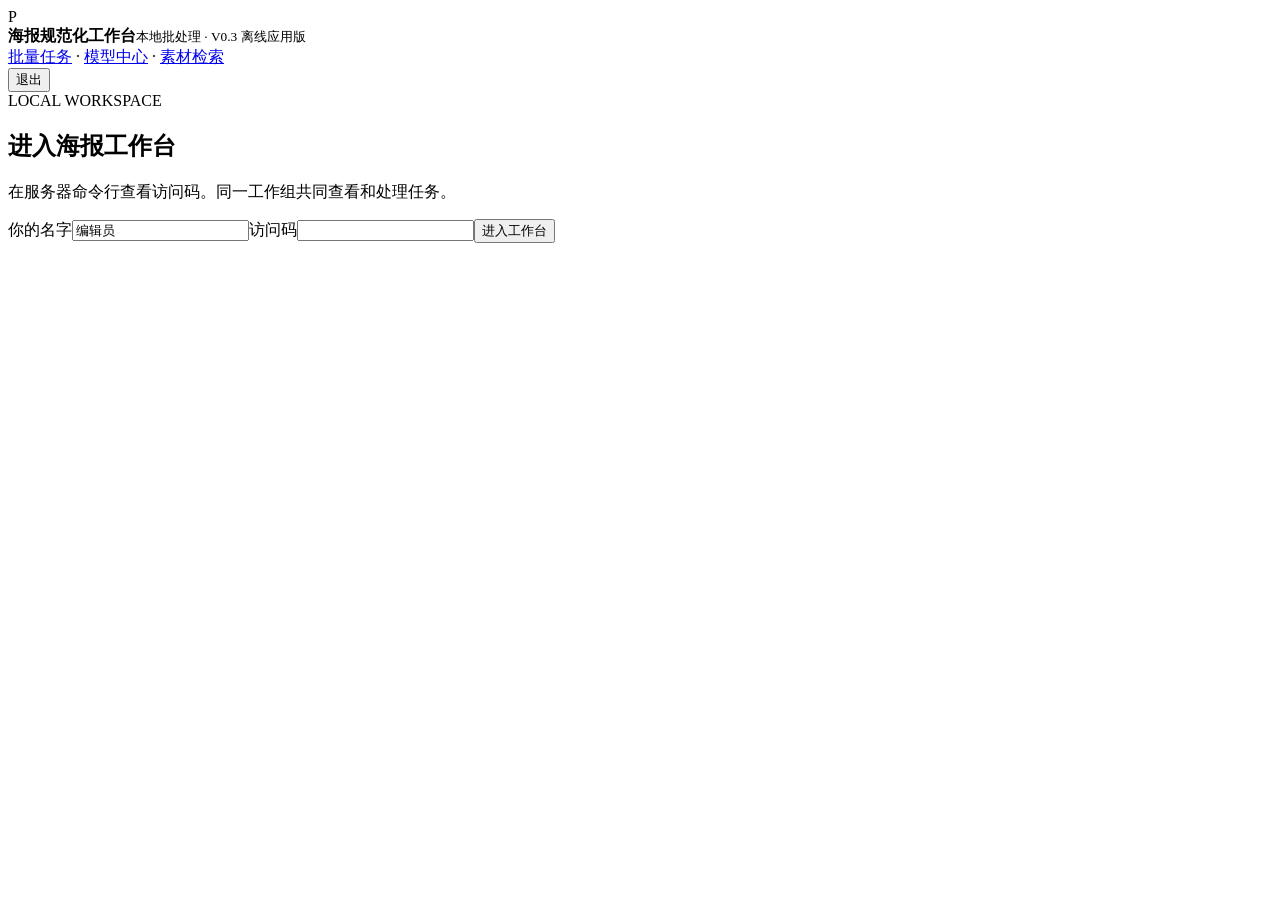
==== app/static/index.html @ 40605734 "Complete initial public V0.3 source import" ====
<!doctype html>
<html lang="zh-CN"><head><meta charset="utf-8"><meta name="viewport" content="width=device-width,initial-scale=1"><title>海报规范化工作台</title><link rel="stylesheet" href="/style.css"></head>
<body>
<header><div class="brand"><span class="mark">P</span><div><strong>海报规范化工作台</strong><small>本地批处理 · V0.3 离线应用版</small></div></div><nav><a href="/tasks.html">批量任务</a> · <a href="/models.html">模型中心</a> · <a href="/assets.html">素材检索</a></nav><span id="identity"></span><button id="logout" class="quiet">退出</button></header>
<section id="login" class="login card"><span class="eyebrow">LOCAL WORKSPACE</span><h1>进入海报工作台</h1><p>在服务器命令行查看访问码。同一工作组共同查看和处理任务。</p><label>你的名字<input id="username" value="编辑员" maxlength="40"></label><label>访问码<input id="access" type="password" autocomplete="current-password"></label><button id="signin" class="primary">进入工作台</button></section>
<main id="workspace" hidden>
<section class="topline"><div><span class="eyebrow">POSTER NORMALIZER</span><h1>保留原标题，统一成品规格。</h1><p>无模型可手工处理；文字检测与 LaMa 需在模型中心下载、校验并启用。自动结果仍需复核。</p></div><a href="/api/export" class="button" target="_blank">导出已确认结果 ZIP</a></section>
<section class="statusbar card"><div><small>计算资源</small><strong id="gpu">读取中</strong></div><div><small>剪辑软件</small><strong id="adobe">读取中</strong></div><label>GPU 调度模式<select id="gpuMode"><option value="POSTER_MAX">海报优先</option><option value="BALANCED">平衡</option><option value="ADOBE_PRIORITY">PR / ME 优先</option><option value="PAUSE_AI">暂停 GPU AI</option></select></label><span class="subtle">默认 CPU；LaMa 后端在模型中心设置。暂停 GPU 不暂停 CPU 任务。</span></section>
<section class="grid"><aside class="card sidebar"><h2>新建批次</h2><label>输出规格<select id="profile"></select></label><label class="upload">选择多张海报<input id="files" type="file" accept="image/png,image/jpeg,image/webp" multiple></label><button id="upload" class="primary">上传并创建任务</button><p class="subtle">每批最多 100 张；单图 25MB、2400 万像素以内。原图不会被覆盖。</p><hr><div class="row"><h2>任务列表</h2><button id="refresh" class="quiet">刷新</button></div><input id="search" placeholder="搜索文件名或批次"><select id="filter"><option value="">全部状态</option><option value="MANUAL">待编辑</option><option value="QUEUED">排队</option><option value="RUNNING">处理中</option><option value="REVIEW">待复核</option><option value="COMPLETED">已确认</option><option value="FAILED">失败</option><option value="INTERRUPTED">已中断</option></select><p id="count" class="subtle"></p><div id="jobs"></div><button id="more" class="quiet">加载更多</button></aside>
<section class="card editor"><div id="empty"><div class="emptyicon">＋</div><h2>从一张海报开始</h2><p>上传后选择任务，框选原标题，再提取标题或上传透明 Logo。</p><ol><li>红色是需要修补的区域</li><li>绿色是用于搬移的标题像素</li><li>拖动右侧 Logo，提交后检查并确认结果</li></ol></div>
<div id="editing" hidden><div class="row"><div><h2 id="jobName"></h2><p id="jobInfo" class="subtle"></p></div><span id="jobStatus" class="badge"></span></div>
<div class="notice" id="jobError" hidden></div>
<div class="controls"><label>修补引擎<select id="inpaintEngine"><option value="opencv">OpenCV · 无需模型</option><option value="lama">LaMa ONNX · 需要模型</option></select></label><button id="detectTitle">检测文字候选</button><select id="titleCandidates"><option value="">先检测，再选择候选区域</option></select><span class="subtle">检测仅辅助选区，不代表已识别原标题或完成抠图。</span></div>
<div class="tools"><label>编辑工具<select id="tool"><option value="rect">框选原标题（建立修补区域）</option><option value="repair">画笔 · 添加修补区域</option><option value="repairErase">橡皮 · 擦除修补区域</option><option value="extract">画笔 · 添加标题像素</option><option value="extractErase">橡皮 · 擦除标题像素</option></select></label><label>笔刷 <input id="brush" type="range" min="2" max="100" value="20"></label><button id="clear" class="quiet">清空蒙版</button></div>
<div class="canvases"><div><h3>01 · 原图与选区</h3><canvas id="source"></canvas><p class="subtle">框选后用下方亮/暗提取辅助分离文字。它不是 AI 抠图，复杂背景请修正蒙版或上传透明 Logo。</p></div><div><h3>02 · 排版预览</h3><canvas id="composition"></canvas><p class="subtle">可拖动标题；虚线为安全区域。未修补前预览仍显示原标题。</p></div></div>
<div class="controls"><label>标题类型<select id="tone"><option value="light">亮字</option><option value="dark">暗字</option></select></label><label>阈值<input id="threshold" type="number" min="0" max="255" value="170"></label><button id="extract">从选区辅助提取标题</button><label class="button">上传透明 Logo<input id="logoFile" type="file" accept="image/png,image/webp" hidden></label><label>标题宽度<input id="logoWidth" type="range" min="1" max="528" value="180"></label><button id="autoPosition" class="quiet">恢复默认位置</button></div>
<div class="row bottom"><div><button id="submit" class="primary">提交局部修补与排版</button><button id="retry">重试上次参数</button><button id="approve">我已检查，确认结果</button></div><a id="download" target="_blank">查看当前成品</a></div><details><summary>检查结果与历史版本</summary><pre id="qc">尚未生成结果</pre><div id="history"></div></details>
</div></section></section>
<details class="card settings" id="adminSettings"><summary>管理员 · 修改输出规格</summary><p>仅对之后创建的任务生效。底边距不得小于 50，其余边距不得小于 10。</p><textarea id="profilesJson" rows="14" spellcheck="false"></textarea><button id="saveProfiles">保存规格</button></details>
</main><div id="toast" role="status" hidden></div><script src="/app.js"></script></body></html>
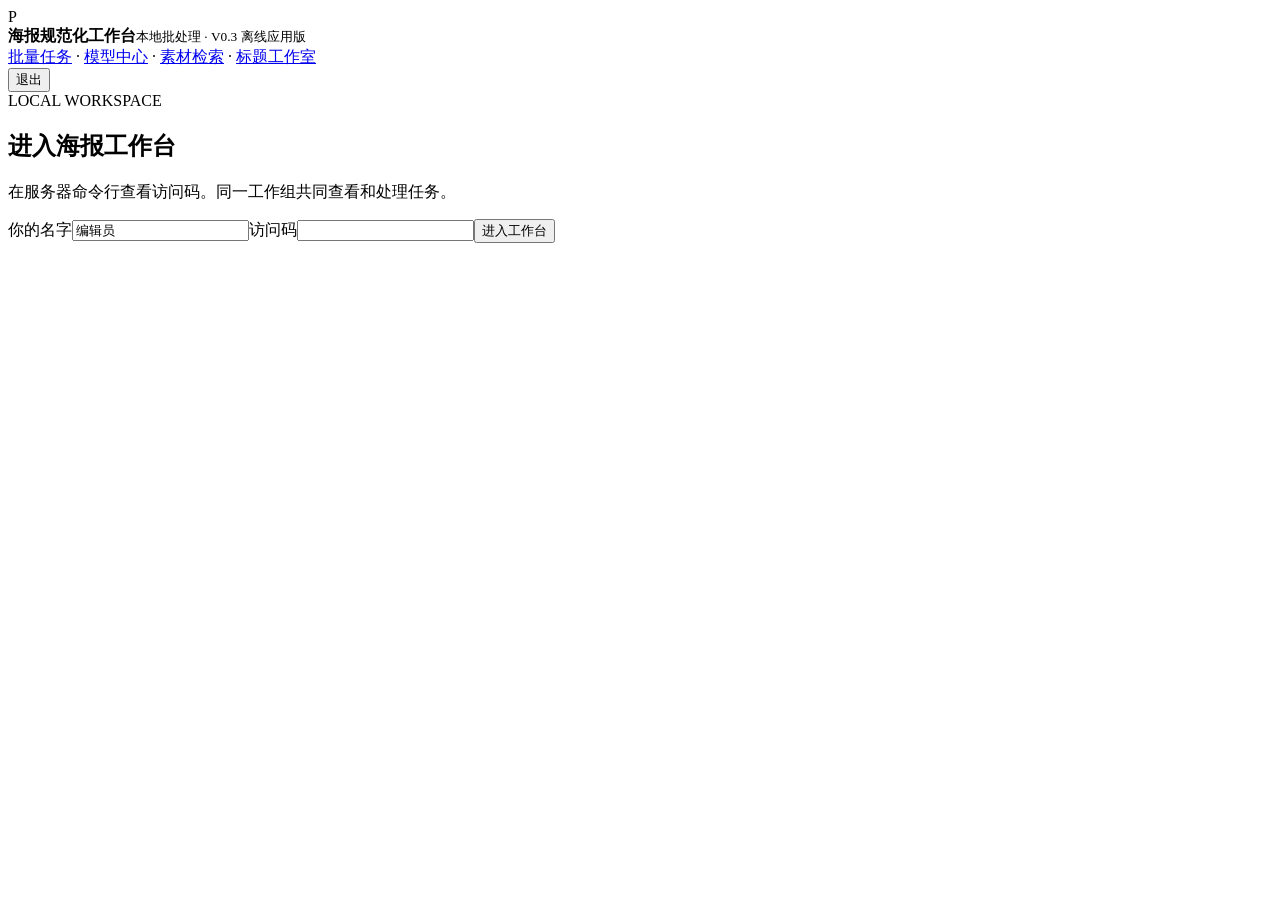
==== commit bfb2a029: "V0.3.2: independent title editor, alpha-mask fixes and offline artwork workflow" ====
--- a/app/static/index.html
+++ b/app/static/index.html
@@ -1,12 +1,12 @@
 <!doctype html>
 <html lang="zh-CN"><head><meta charset="utf-8"><meta name="viewport" content="width=device-width,initial-scale=1"><title>海报规范化工作台</title><link rel="stylesheet" href="/style.css"></head>
 <body>
-<header><div class="brand"><span class="mark">P</span><div><strong>海报规范化工作台</strong><small>本地批处理 · V0.3 离线应用版</small></div></div><nav><a href="/tasks.html">批量任务</a> · <a href="/models.html">模型中心</a> · <a href="/assets.html">素材检索</a></nav><span id="identity"></span><button id="logout" class="quiet">退出</button></header>
+<header><div class="brand"><span class="mark">P</span><div><strong>海报规范化工作台</strong><small>本地批处理 · V0.3 离线应用版</small></div></div><nav><a href="/tasks.html">批量任务</a> · <a href="/models.html">模型中心</a> · <a href="/assets.html">素材检索</a> · <a href="/titles.html">标题工作室</a></nav><span id="identity"></span><button id="logout" class="quiet">退出</button></header>
 <section id="login" class="login card"><span class="eyebrow">LOCAL WORKSPACE</span><h1>进入海报工作台</h1><p>在服务器命令行查看访问码。同一工作组共同查看和处理任务。</p><label>你的名字<input id="username" value="编辑员" maxlength="40"></label><label>访问码<input id="access" type="password" autocomplete="current-password"></label><button id="signin" class="primary">进入工作台</button></section>
 <main id="workspace" hidden>
 <section class="topline"><div><span class="eyebrow">POSTER NORMALIZER</span><h1>保留原标题，统一成品规格。</h1><p>无模型可手工处理；文字检测与 LaMa 需在模型中心下载、校验并启用。自动结果仍需复核。</p></div><a href="/api/export" class="button" target="_blank">导出已确认结果 ZIP</a></section>
 <section class="statusbar card"><div><small>计算资源</small><strong id="gpu">读取中</strong></div><div><small>剪辑软件</small><strong id="adobe">读取中</strong></div><label>GPU 调度模式<select id="gpuMode"><option value="POSTER_MAX">海报优先</option><option value="BALANCED">平衡</option><option value="ADOBE_PRIORITY">PR / ME 优先</option><option value="PAUSE_AI">暂停 GPU AI</option></select></label><span class="subtle">默认 CPU；LaMa 后端在模型中心设置。暂停 GPU 不暂停 CPU 任务。</span></section>
-<section class="grid"><aside class="card sidebar"><h2>新建批次</h2><label>输出规格<select id="profile"></select></label><label class="upload">选择多张海报<input id="files" type="file" accept="image/png,image/jpeg,image/webp" multiple></label><button id="upload" class="primary">上传并创建任务</button><p class="subtle">每批最多 100 张；单图 25MB、2400 万像素以内。原图不会被覆盖。</p><hr><div class="row"><h2>任务列表</h2><button id="refresh" class="quiet">刷新</button></div><input id="search" placeholder="搜索文件名或批次"><select id="filter"><option value="">全部状态</option><option value="MANUAL">待编辑</option><option value="QUEUED">排队</option><option value="RUNNING">处理中</option><option value="REVIEW">待复核</option><option value="COMPLETED">已确认</option><option value="FAILED">失败</option><option value="INTERRUPTED">已中断</option></select><p id="count" class="subtle"></p><div id="jobs"></div><button id="more" class="quiet">加载更多</button></aside>
+<section class="grid"><aside class="card sidebar"><h2>新建批次</h2><label>输出规格<select id="profile"><option value="auto">自动识别横版 / 竖版（推荐）</option></select></label><a class="button" href="/assets.html">先按影视名称查询海报</a><label class="upload">选择多张海报<input id="files" type="file" accept="image/png,image/jpeg,image/webp" multiple></label><button id="upload" class="primary">上传并创建任务</button><p class="subtle">自动模式按图片方向选择最接近的标准输出规格。每批最多 100 张；单图 25MB、2400 万像素以内。原图不会被覆盖。</p><hr><div class="row"><h2>任务列表</h2><button id="refresh" class="quiet">刷新</button></div><input id="search" placeholder="搜索文件名或批次"><select id="filter"><option value="">全部状态</option><option value="MANUAL">待编辑</option><option value="QUEUED">排队</option><option value="RUNNING">处理中</option><option value="REVIEW">待复核</option><option value="COMPLETED">已确认</option><option value="FAILED">失败</option><option value="INTERRUPTED">已中断</option></select><p id="count" class="subtle"></p><div id="jobs"></div><button id="more" class="quiet">加载更多</button></aside>
 <section class="card editor"><div id="empty"><div class="emptyicon">＋</div><h2>从一张海报开始</h2><p>上传后选择任务，框选原标题，再提取标题或上传透明 Logo。</p><ol><li>红色是需要修补的区域</li><li>绿色是用于搬移的标题像素</li><li>拖动右侧 Logo，提交后检查并确认结果</li></ol></div>
 <div id="editing" hidden><div class="row"><div><h2 id="jobName"></h2><p id="jobInfo" class="subtle"></p></div><span id="jobStatus" class="badge"></span></div>
 <div class="notice" id="jobError" hidden></div>
@@ -14,6 +14,7 @@
 <div class="tools"><label>编辑工具<select id="tool"><option value="rect">框选原标题（建立修补区域）</option><option value="repair">画笔 · 添加修补区域</option><option value="repairErase">橡皮 · 擦除修补区域</option><option value="extract">画笔 · 添加标题像素</option><option value="extractErase">橡皮 · 擦除标题像素</option></select></label><label>笔刷 <input id="brush" type="range" min="2" max="100" value="20"></label><button id="clear" class="quiet">清空蒙版</button></div>
 <div class="canvases"><div><h3>01 · 原图与选区</h3><canvas id="source"></canvas><p class="subtle">框选后用下方亮/暗提取辅助分离文字。它不是 AI 抠图，复杂背景请修正蒙版或上传透明 Logo。</p></div><div><h3>02 · 排版预览</h3><canvas id="composition"></canvas><p class="subtle">可拖动标题；虚线为安全区域。未修补前预览仍显示原标题。</p></div></div>
 <div class="controls"><label>标题类型<select id="tone"><option value="light">亮字</option><option value="dark">暗字</option></select></label><label>阈值<input id="threshold" type="number" min="0" max="255" value="170"></label><button id="extract">从选区辅助提取标题</button><label class="button">上传透明 Logo<input id="logoFile" type="file" accept="image/png,image/webp" hidden></label><label>标题宽度<input id="logoWidth" type="range" min="1" max="528" value="180"></label><button id="autoPosition" class="quiet">恢复默认位置</button></div>
+<div class="controls"><button id="editTitle">独立精修标题</button><button id="exportLogo">下载当前透明标题 PNG</button><a href="/titles.html">打开本地标题库</a></div>
 <div class="row bottom"><div><button id="submit" class="primary">提交局部修补与排版</button><button id="retry">重试上次参数</button><button id="approve">我已检查，确认结果</button></div><a id="download" target="_blank">查看当前成品</a></div><details><summary>检查结果与历史版本</summary><pre id="qc">尚未生成结果</pre><div id="history"></div></details>
 </div></section></section>
 <details class="card settings" id="adminSettings"><summary>管理员 · 修改输出规格</summary><p>仅对之后创建的任务生效。底边距不得小于 50，其余边距不得小于 10。</p><textarea id="profilesJson" rows="14" spellcheck="false"></textarea><button id="saveProfiles">保存规格</button></details>
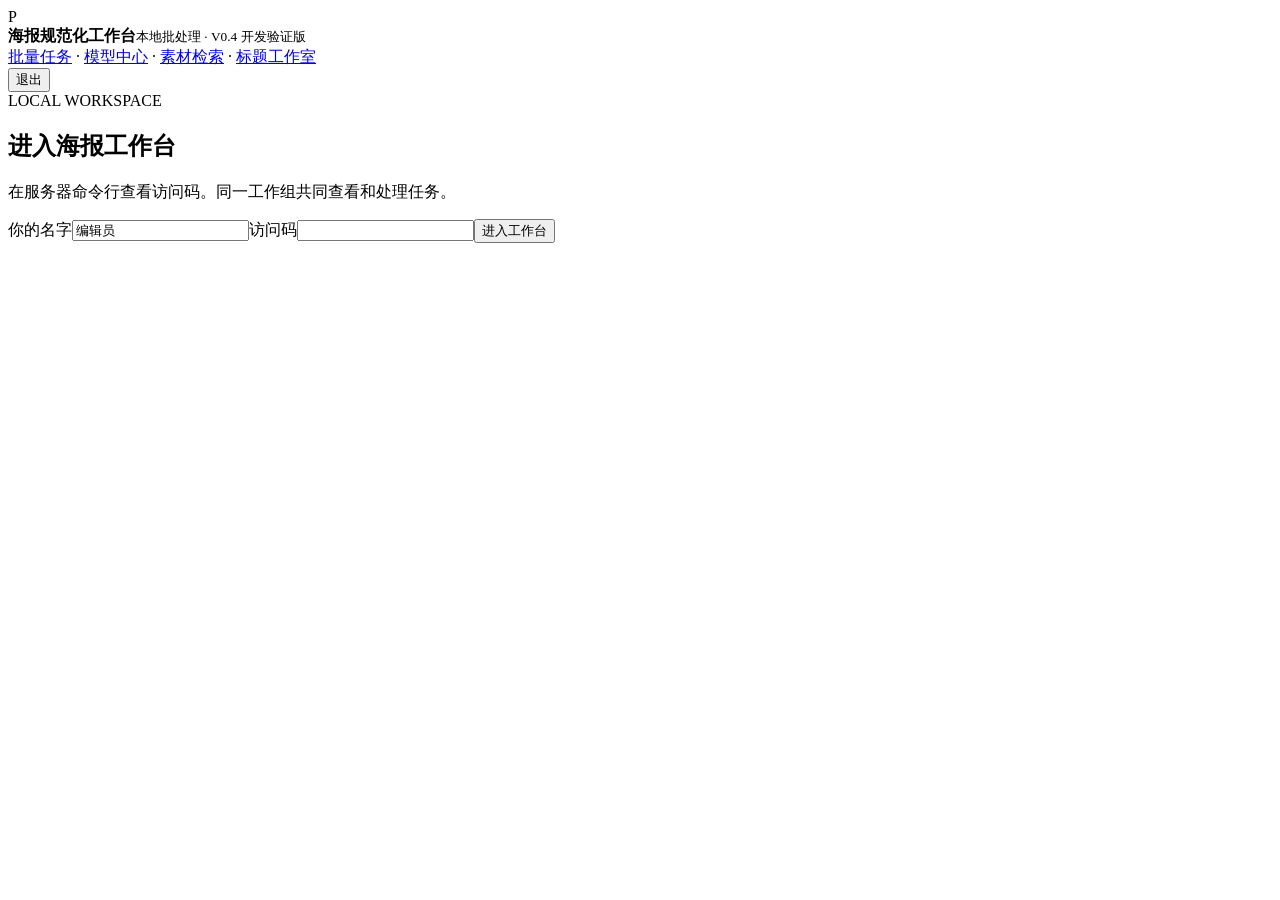
==== commit d21a3fc0: "V0.4 development: review/crop/recycle flows, isolated offline AI adapters and Windows validation" ====
--- a/app/static/index.html
+++ b/app/static/index.html
@@ -1,7 +1,7 @@
 <!doctype html>
 <html lang="zh-CN"><head><meta charset="utf-8"><meta name="viewport" content="width=device-width,initial-scale=1"><title>海报规范化工作台</title><link rel="stylesheet" href="/style.css"></head>
 <body>
-<header><div class="brand"><span class="mark">P</span><div><strong>海报规范化工作台</strong><small>本地批处理 · V0.3 离线应用版</small></div></div><nav><a href="/tasks.html">批量任务</a> · <a href="/models.html">模型中心</a> · <a href="/assets.html">素材检索</a> · <a href="/titles.html">标题工作室</a></nav><span id="identity"></span><button id="logout" class="quiet">退出</button></header>
+<header><div class="brand"><span class="mark">P</span><div><strong>海报规范化工作台</strong><small>本地批处理 · V0.4 开发验证版</small></div></div><nav><a href="/tasks.html">批量任务</a> · <a href="/models.html">模型中心</a> · <a href="/assets.html">素材检索</a> · <a href="/titles.html">标题工作室</a></nav><span id="identity"></span><button id="logout" class="quiet">退出</button></header>
 <section id="login" class="login card"><span class="eyebrow">LOCAL WORKSPACE</span><h1>进入海报工作台</h1><p>在服务器命令行查看访问码。同一工作组共同查看和处理任务。</p><label>你的名字<input id="username" value="编辑员" maxlength="40"></label><label>访问码<input id="access" type="password" autocomplete="current-password"></label><button id="signin" class="primary">进入工作台</button></section>
 <main id="workspace" hidden>
 <section class="topline"><div><span class="eyebrow">POSTER NORMALIZER</span><h1>保留原标题，统一成品规格。</h1><p>无模型可手工处理；文字检测与 LaMa 需在模型中心下载、校验并启用。自动结果仍需复核。</p></div><a href="/api/export" class="button" target="_blank">导出已确认结果 ZIP</a></section>
@@ -10,12 +10,19 @@
 <section class="card editor"><div id="empty"><div class="emptyicon">＋</div><h2>从一张海报开始</h2><p>上传后选择任务，框选原标题，再提取标题或上传透明 Logo。</p><ol><li>红色是需要修补的区域</li><li>绿色是用于搬移的标题像素</li><li>拖动右侧 Logo，提交后检查并确认结果</li></ol></div>
 <div id="editing" hidden><div class="row"><div><h2 id="jobName"></h2><p id="jobInfo" class="subtle"></p></div><span id="jobStatus" class="badge"></span></div>
 <div class="notice" id="jobError" hidden></div>
+<details open><summary>高质量修补参数</summary><div class="controls"><label>候选数量<select id="repairCandidates"><option value="1">1 张</option><option value="2" selected>2 张</option><option value="4">4 张</option></select></label><label>步数<input id="repairSteps" type="number" min="10" max="80" value="30"></label><label>随机种子<input id="repairSeed" type="number" min="0" max="4294967295" value="0"></label><label>推理长边<select id="repairResolution"><option>512</option><option>768</option><option selected>1024</option><option>1536</option></select></label><label>上下文边距<input id="repairContext" type="number" min="32" max="2048" value="128"></label><label>修补外扩 px<input id="repairDilate" type="number" min="0" max="64" value="0"></label><label>内部羽化 px<input id="repairFeather" type="number" min="0" max="32" value="3"></label></div><label>背景描述（建议英文，例如 storm clouds, lightning, dark red sky）<input id="repairPrompt" maxlength="2000" value="continuous natural background, no text"></label><label>排除内容<input id="repairNegative" maxlength="2000" value="text, letters, watermark, logo"></label><p class="subtle">大面积天空请选择 SDXL 或 PowerPaint。外扩会扩大允许修改区域；蓝色保护蒙版内的原图像素始终保留。生成候选仍需人工选择。</p></details>
+<fieldset><legend>AI 分割与人物保护</legend><div class="controls"><button id="positivePoint">标记保留点 +</button><button id="negativePoint">标记排除点 −</button><button id="clearPoints">清空提示点</button><button id="segmentTitle">SAM 2.1 分割选区</button><select id="segmentCandidate"><option value="">分割候选</option></select><button id="applySegmentation">采用到标题蒙版</button><button id="protectSegmentation">采用到保护蒙版</button></div><div class="controls"><button id="detectPeople">GroundingDINO 检测人物保护框</button><button id="clearProtection">清空保护区域</button></div><p class="subtle">SAM 提供选区候选，不保证精确区分艺术字与背景。可继续加正负点，或使用标题橡皮和独立精修。</p></fieldset>
 <div class="controls"><label>修补引擎<select id="inpaintEngine"><option value="opencv">OpenCV · 无需模型</option><option value="lama">LaMa ONNX · 需要模型</option></select></label><button id="detectTitle">检测文字候选</button><select id="titleCandidates"><option value="">先检测，再选择候选区域</option></select><span class="subtle">检测仅辅助选区，不代表已识别原标题或完成抠图。</span></div>
 <div class="tools"><label>编辑工具<select id="tool"><option value="rect">框选原标题（建立修补区域）</option><option value="repair">画笔 · 添加修补区域</option><option value="repairErase">橡皮 · 擦除修补区域</option><option value="extract">画笔 · 添加标题像素</option><option value="extractErase">橡皮 · 擦除标题像素</option></select></label><label>笔刷 <input id="brush" type="range" min="2" max="100" value="20"></label><button id="clear" class="quiet">清空蒙版</button></div>
-<div class="canvases"><div><h3>01 · 原图与选区</h3><canvas id="source"></canvas><p class="subtle">框选后用下方亮/暗提取辅助分离文字。它不是 AI 抠图，复杂背景请修正蒙版或上传透明 Logo。</p></div><div><h3>02 · 排版预览</h3><canvas id="composition"></canvas><p class="subtle">可拖动标题；虚线为安全区域。未修补前预览仍显示原标题。</p></div></div>
+<div class="controls"><strong>查看放大（不改变输出）</strong><select id="viewTarget"><option value="source">原图</option><option value="composition">排版预览</option></select><button id="fitView">适应窗口</button><button id="actualView">100%</button><label>倍率 <input id="viewZoom" type="range" min="25" max="800" value="100"><output id="viewPercent">适应</output></label><span class="subtle">放大后拖动滚动条查看；原图工具选“平移查看”可拖动画布。</span></div>
+<div class="canvases"><div><h3>01 · 原图与选区</h3><div class="viewport" id="sourceViewport"><canvas id="source"></canvas></div><p class="subtle">红色：修补；绿色：标题。框选后可辅助提取，复杂背景可使用 AI 分割和独立标题精修。</p></div><div><h3>02 · 排版预览</h3><div class="viewport" id="compositionViewport"><canvas id="composition"></canvas></div><p class="subtle">仅拖动标题才会修改标题位置。虚线为安全区域。</p></div></div>
+<fieldset><legend>整体缩放与裁切（改变输出）</legend><div class="controls"><label>背景模式<select id="backgroundMode"><option value="contain">完整显示 · 允许留边</option><option value="cover">铺满画布 · 居中裁切</option><option value="free">自由构图 · 拖动背景</option></select></label><label>背景缩放<input id="backgroundZoom" type="range" min="25" max="800" value="100"><output id="backgroundPercent">100%</output></label><button id="resetBackground">重置背景构图</button></div><div class="controls"><label>裁切比例<select id="cropRatio"><option value="output">锁定输出比例</option><option value="free">自由比例</option></select></label><button id="startCrop">在原图框选裁切</button><button id="clearCrop">取消裁切</button><span id="cropInfo" class="subtle">整张原图</span></div></fieldset>
 <div class="controls"><label>标题类型<select id="tone"><option value="light">亮字</option><option value="dark">暗字</option></select></label><label>阈值<input id="threshold" type="number" min="0" max="255" value="170"></label><button id="extract">从选区辅助提取标题</button><label class="button">上传透明 Logo<input id="logoFile" type="file" accept="image/png,image/webp" hidden></label><label>标题宽度<input id="logoWidth" type="range" min="1" max="528" value="180"></label><button id="autoPosition" class="quiet">恢复默认位置</button></div>
 <div class="controls"><button id="editTitle">独立精修标题</button><button id="exportLogo">下载当前透明标题 PNG</button><a href="/titles.html">打开本地标题库</a></div>
+<div class="controls" id="repairResults" hidden><strong>修补候选</strong><select id="repairCandidate"></select><button id="previewCandidate">预览此候选</button><button id="chooseCandidate">采用此候选（保留历史版本）</button></div>
+<div class="controls"><button id="composeOnly">仅保存缩放裁切 / 标题排版（不重做修补）</button></div>
 <div class="row bottom"><div><button id="submit" class="primary">提交局部修补与排版</button><button id="retry">重试上次参数</button><button id="approve">我已检查，确认结果</button></div><a id="download" target="_blank">查看当前成品</a></div><details><summary>检查结果与历史版本</summary><pre id="qc">尚未生成结果</pre><div id="history"></div></details>
+<div class="controls"><span id="reviewReason" role="status"></span><button id="discardChanges">放弃编辑，复核已生成结果</button><button id="trashJob">删除任务（移入回收站）</button><a href="/tasks.html?status=TRASHED">打开回收站</a></div>
 </div></section></section>
 <details class="card settings" id="adminSettings"><summary>管理员 · 修改输出规格</summary><p>仅对之后创建的任务生效。底边距不得小于 50，其余边距不得小于 10。</p><textarea id="profilesJson" rows="14" spellcheck="false"></textarea><button id="saveProfiles">保存规格</button></details>
-</main><div id="toast" role="status" hidden></div><script src="/app.js"></script></body></html>
+</main><div id="toast" role="status" hidden></div><script src="/geometry.js"></script><script src="/app.js"></script></body></html>
